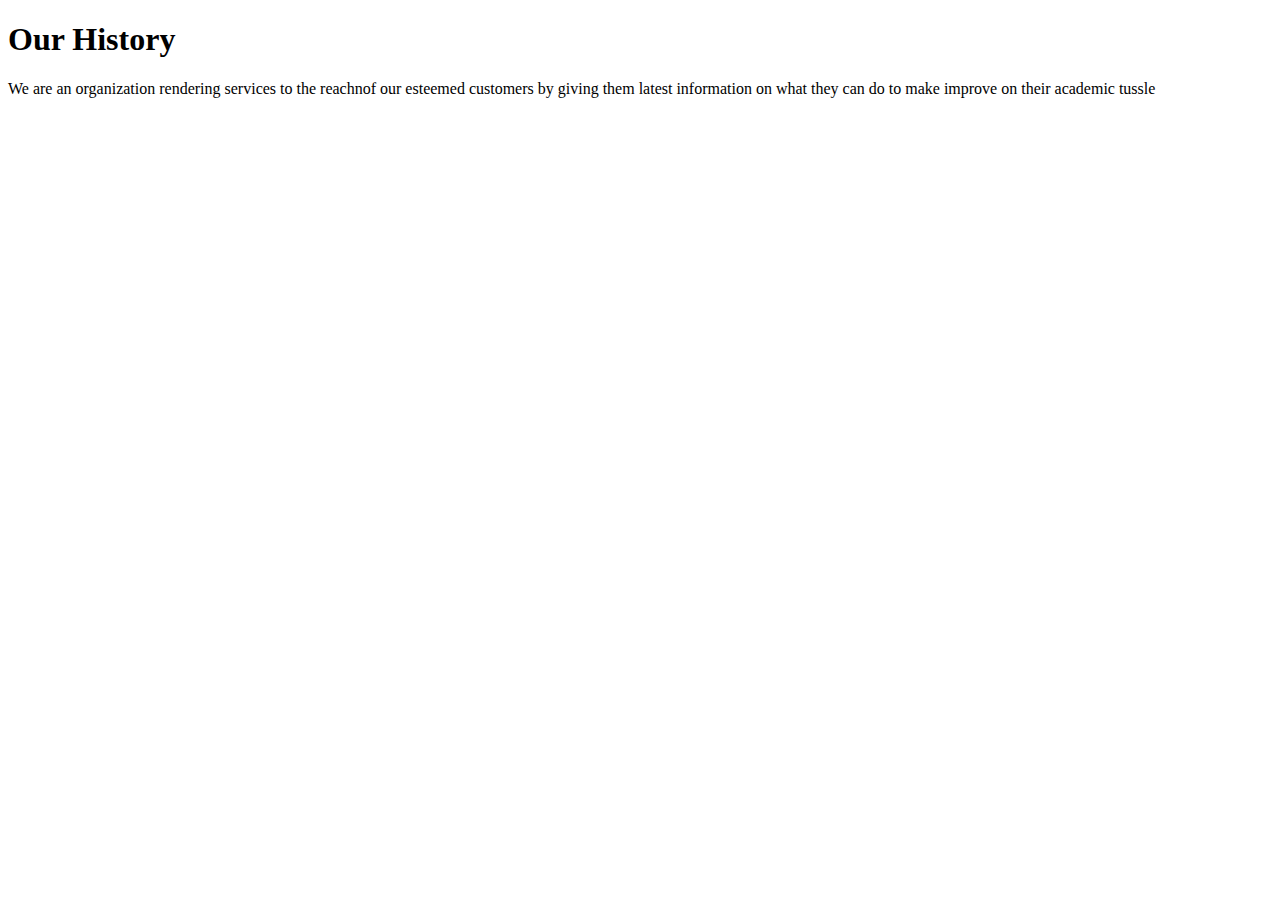
==== about.html @ 8feacc06 "components of navbar element initiated" ====
<!DOCTYPE html>
<html>

<head>
  <meta charset="UTF-8">
  <meta name="viewport" content="width=device-width, initial-scale=1">
 <link rel="stylesheet" href="about.csd">
  <title></title>
</head>
<body>
<h1> Our History</h1>
<p>We are an organization rendering services to the reachnof our esteemed customers by giving them latest information on what they can do to make improve on their academic tussle</p>
</body>

</html>
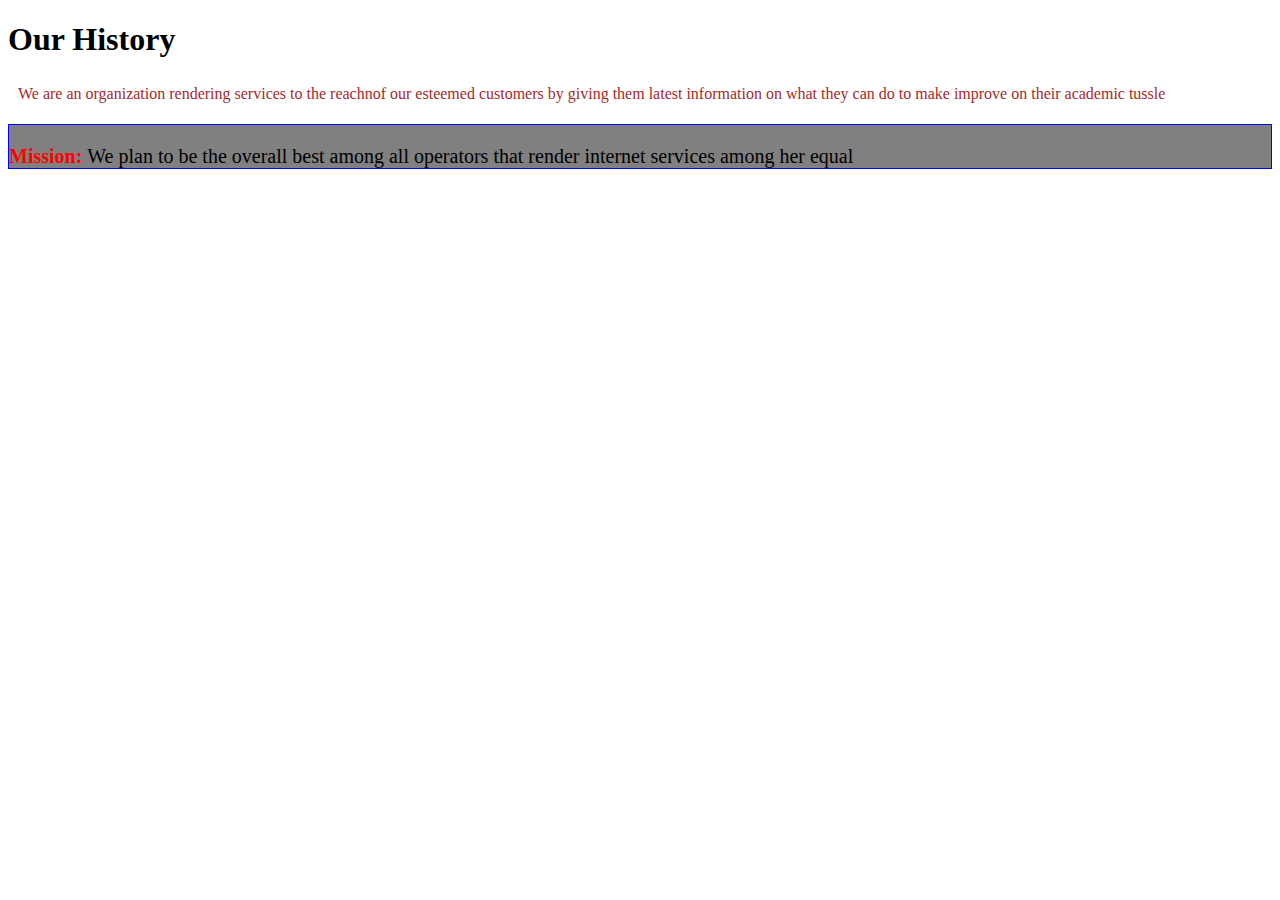
==== commit 56c54337: "using white-space attribute for styling the mission word" ====
--- a/about.html
+++ b/about.html
@@ -4,12 +4,17 @@
 <head>
   <meta charset="UTF-8">
   <meta name="viewport" content="width=device-width, initial-scale=1">
- <link rel="stylesheet" href="about.csd">
+ <link rel="stylesheet" href="about.css">
   <title></title>
 </head>
 <body>
 <h1> Our History</h1>
 <p>We are an organization rendering services to the reachnof our esteemed customers by giving them latest information on what they can do to make improve on their academic tussle</p>
+<div>
+   <span class="spa">
+  Mission:
+</span> We plan to be the overall best among all operators that render internet services among her equal
+</div>
 </body>
 
 </html>--- a/about.css
+++ b/about.css
@@ -0,0 +1,21 @@
+p{
+  color: brown;
+  line-height: 28px;
+  font-family: Cambria, Cochin, Georgia, Times, 'Times New Roman', serif;
+  text-align: justify;
+  text-indent: 10px;
+}
+div{
+ color: black;
+ white-space: normal;
+ background: grey;
+ border: 1px solid blue;
+ padding-top: 20px;
+ font-size: 20px;
+ text-align: justify;
+}
+  
+.spa{
+  font-weight: bolder;
+  color: red;
+}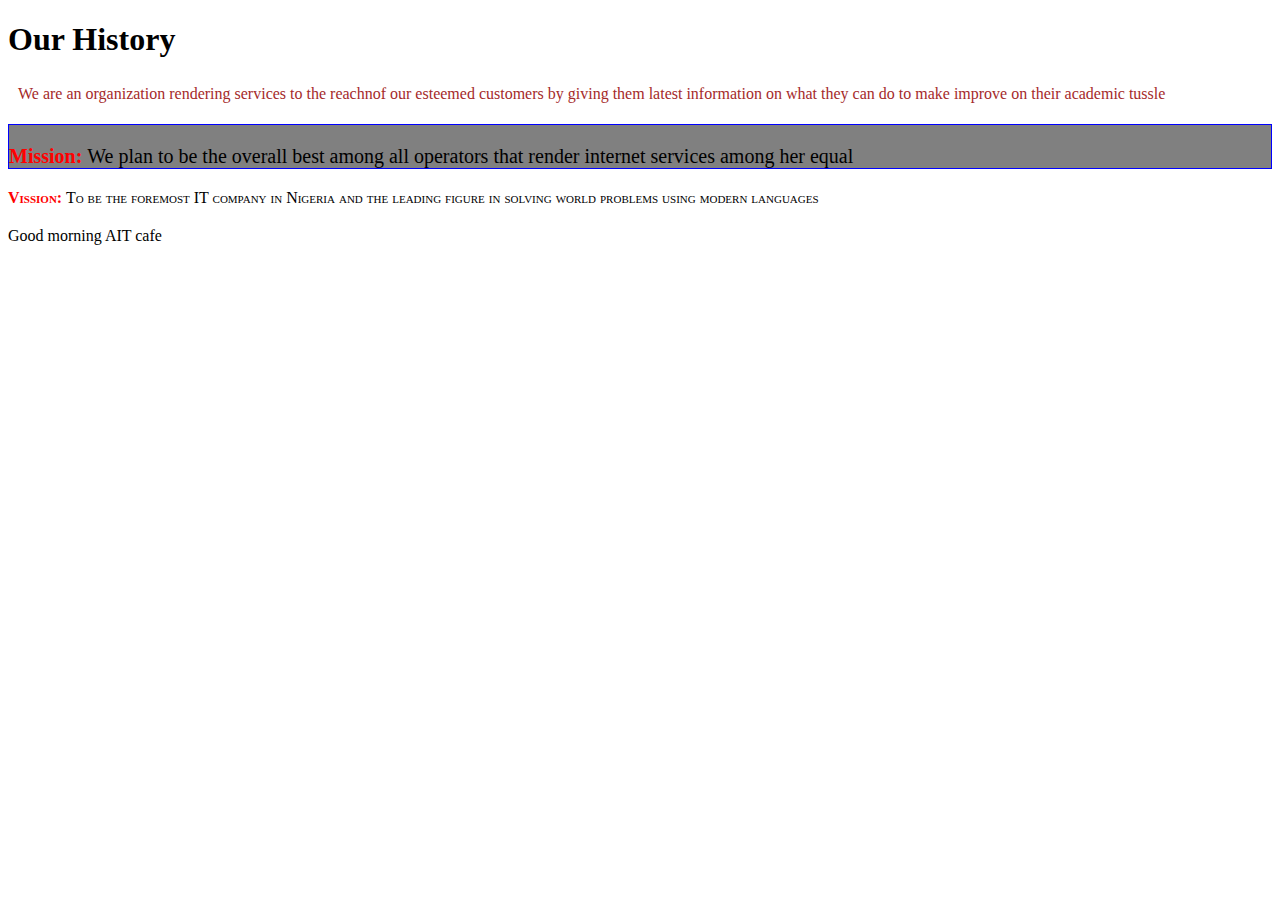
==== commit 91d139fb: "update" ====
--- a/about.html
+++ b/about.html
@@ -9,12 +9,18 @@
 </head>
 <body>
 <h1> Our History</h1>
-<p>We are an organization rendering services to the reachnof our esteemed customers by giving them latest information on what they can do to make improve on their academic tussle</p>
-<div>
+<p class="p1">We are an organization rendering services to the reachnof our esteemed customers by giving them latest information on what they can do to make improve on their academic tussle</p>
+<div id="mission">
    <span class="spa">
   Mission:
 </span> We plan to be the overall best among all operators that render internet services among her equal
 </div>
+<div id="p2">
+ <span> Vission:</span> To be the foremost IT company in Nigeria and the leading figure in solving world problems using modern languages
+</div>
+<div id="back">
+  Good morning AIT cafe
+</div>
 </body>
 
 </html>--- a/about.css
+++ b/about.css
@@ -1,11 +1,11 @@
-p{
+.p1{
   color: brown;
   line-height: 28px;
   font-family: Cambria, Cochin, Georgia, Times, 'Times New Roman', serif;
   text-align: justify;
   text-indent: 10px;
 }
-div{
+#mission{
  color: black;
  white-space: normal;
  background: grey;
@@ -13,9 +13,18 @@
  padding-top: 20px;
  font-size: 20px;
  text-align: justify;
+ margin-bottom: 20px;
 }
-  
-.spa{
+span{
   font-weight: bolder;
   color: red;
-}+  
+}
+#p2{
+  font-variant: small-caps;
+}
+#back{
+  margin-top: 20px;
+  backface-visibility: visible;
+  /* backface-visibility is not in conformity with all browsers but selected*/
+}
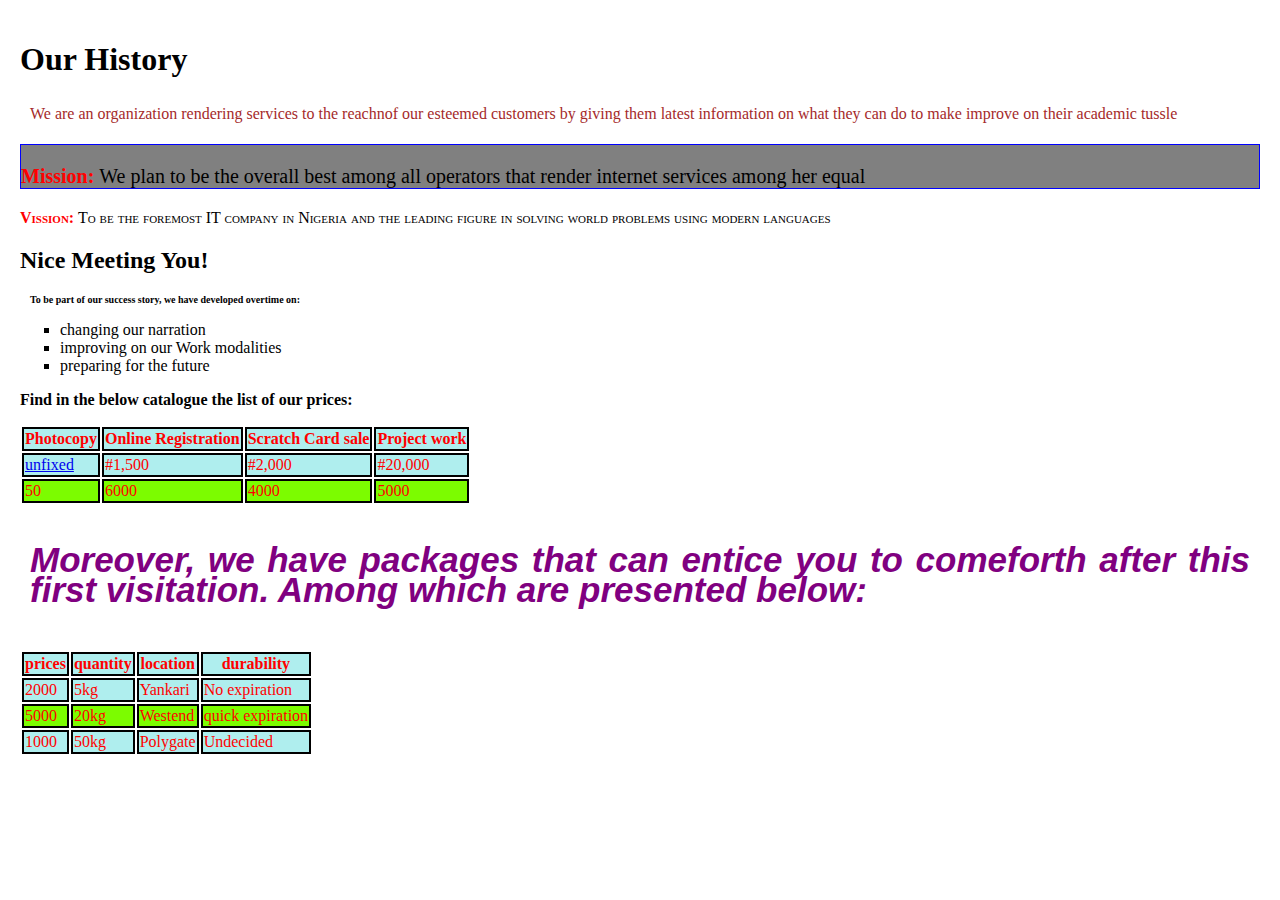
==== commit 8c3b0d41: "use of table" ====
--- a/about.html
+++ b/about.html
@@ -19,8 +19,76 @@
  <span> Vission:</span> To be the foremost IT company in Nigeria and the leading figure in solving world problems using modern languages
 </div>
 <div id="back">
-  Good morning AIT cafe
+  <h2>Nice Meeting You!</h2>
+  <p class='success'>To be part of our success story, we have developed overtime on:</p>
+  <ol>
+    <li>changing our narration</li>
+    <li>improving on our Work modalities </li>
+    <li> preparing for the future</li>
+  </ol>
+  <p class='catalogue'>Find in the below catalogue the list of our prices:</p>
+  
+ <table>
+   <thead>
+     <tr>
+       <th>Photocopy</th>
+       <th>Online Registration</th>
+       <th>Scratch Card sale</th>
+       <th>Project work</th>
+     </tr>
+   </thead class"first-head">
+   <tbody>
+     <tr>
+       <td><a href="https://www.aitcafe.business.site">unfixed</a></td>
+       <td>#1,500</td>
+       <td>#2,000</td>
+       <td>#20,000</td>
+     </tr>
+     <tr>
+       <td>50</td>
+       <td>6000</td>
+       <td>4000</td>
+       <td>5000</td>
+     </tr>
+   </tbody>
+ </table>
 </div>
 </body>
-
+<section class="discount">
+  <div class="disc_t">
+    <p class="class-disc" style="color: purple; font-style: italic; font-family: Arial, Helvetica, sans-serif; font-size: 35px; padding: 10px; margin-top:30px; text-align: justify; line-height: 30px; font-weight: bolder">Moreover, we have packages that can entice you to comeforth after this first visitation. Among which are presented below:</p>
+    <table>
+      <thead class="second-head" >
+        <tr>
+                  <th>prices</th>
+       <th> quantity</th>
+       <th>location</th>
+       <th>durability</th>
+        </tr>
+      </thead>
+      <tbody>
+        <tr>
+          <td>2000</td>
+          <td>5kg</td>
+          <td>Yankari</td>
+          <td>No expiration</td>
+        </tr>
+        <tr>
+          <td>5000</td>
+          <td>20kg</td>
+          <td>Westend</td>
+          <td>quick expiration</td>
+        </tr>
+        <tr>
+          <td>1000</td>
+          <td>50kg</td>
+          <td>Polygate</td>
+          <td>Undecided</td>
+        </tr>
+      </tbody>
+      
+    </table>
+  </div>
+  
+</section>
 </html>--- a/about.css
+++ b/about.css
@@ -1,3 +1,8 @@
+body{
+  padding: 20px;
+  margin:0px;
+ box-sizing: border-box;
+}
 .p1{
   color: brown;
   line-height: 28px;
@@ -28,3 +33,31 @@
   backface-visibility: visible;
   /* backface-visibility is not in conformity with all browsers but selected*/
 }
+.success{
+  font-size: 10px;
+  font-weight: bold;
+  padding-left:10px;
+}
+ol{
+  list-style-type: square;
+  background:lightgraygrey;
+}
+p.catalogue{
+  font-family: 20px;
+  font-weight: bold;
+}
+.first-head, th, td{
+  border: 2px solid black;
+  color: red;
+}
+.second-head{
+  border: 2px solid black;
+  color: red;
+  border-collapse: collapse;
+}
+tr:nth-child(odd){
+  background-color: paleturquoise;
+}
+tr:nth-child(even){
+  background-color: lawngreen;
+}